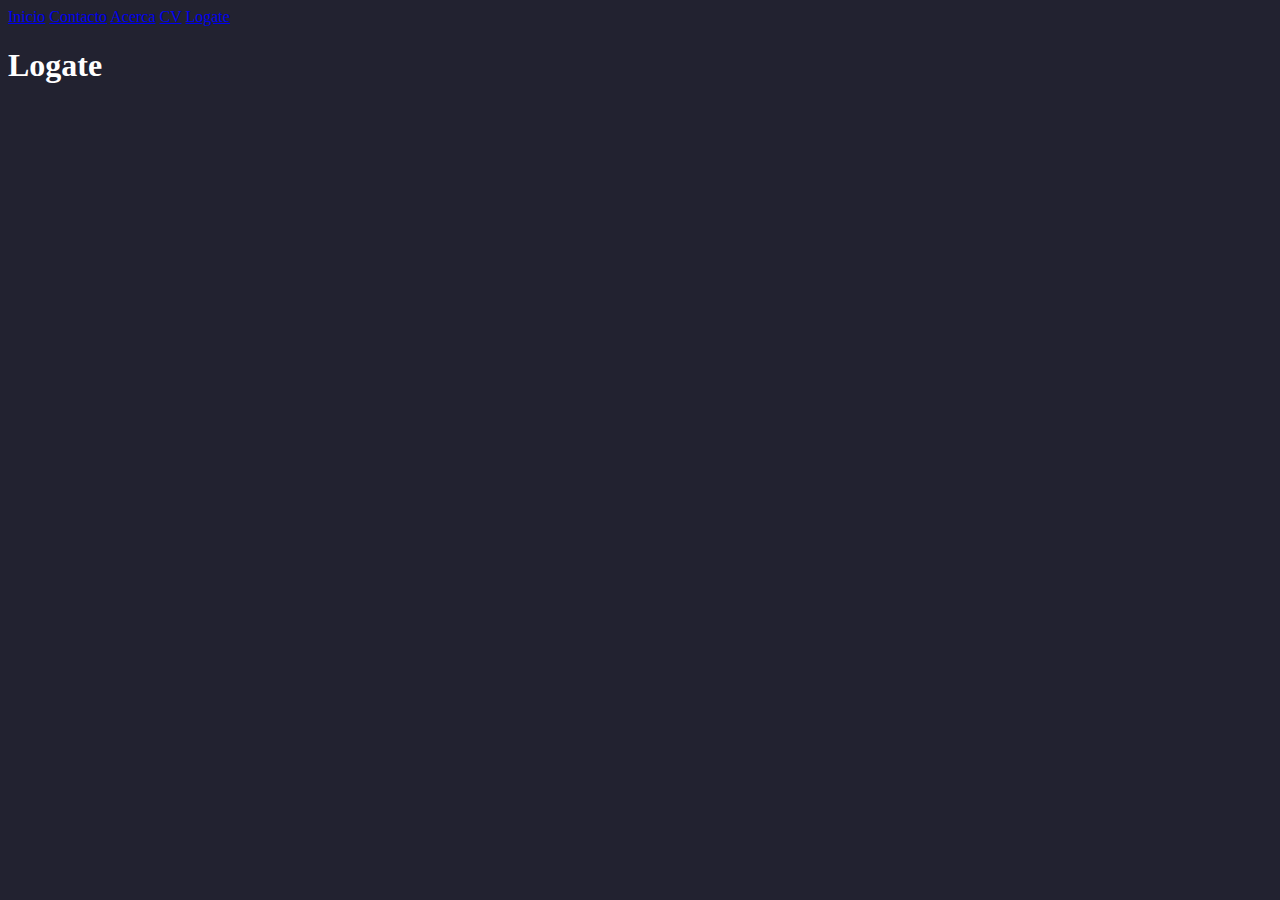
==== logate/index.html @ c3e388fc "Update base structure" ====
<!DOCTYPE html>
<html lang="en">
<head>
    <meta charset="UTF-8">
    <meta name="viewport" content="width=device-width, initial-scale=1.0">
    <title>APP Logate PDA</title>
    <link rel="stylesheet" href="/styles/styles.css">
</head>
<body>
    <header>
        <a href="../index.html">Inicio</a>
		<a href="/pessoal/contacto.html">Contacto</a>
		<a href="/pessoal/acerca.html">Acerca</a>
		<a href="/pessoal/cv.html">CV</a>
        <a href="/logate/index.html" class="active">Logate</a>
    </header>
   <h1>Logate</h1>

   <script src="/scripts/logate.js"></script>
</body>
</html>
---- styles/styles.css ----
body {
    background-color: rgb(34, 34, 48);
    color: white;
}
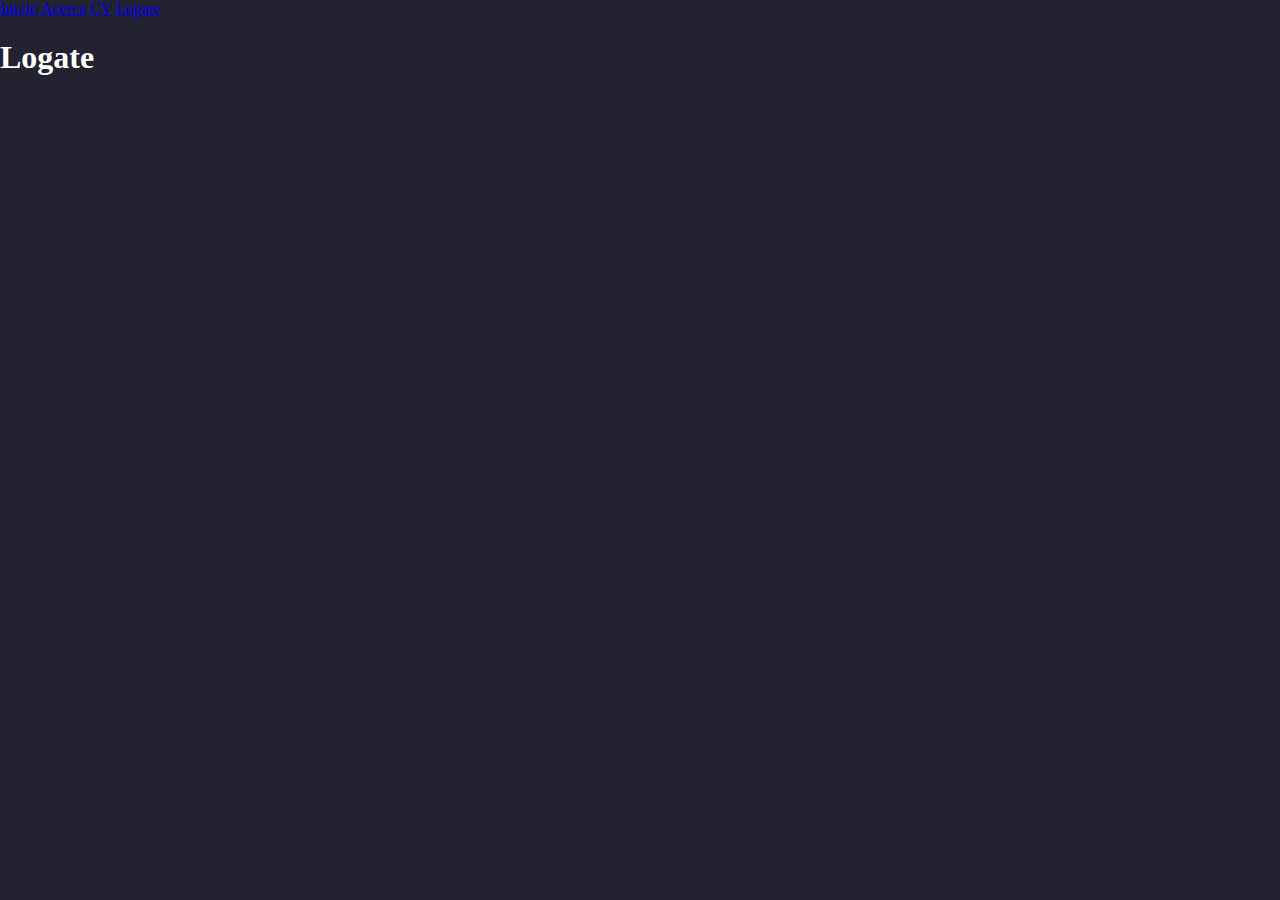
==== commit 87bf4a42: "Update site structure" ====
--- a/logate/index.html
+++ b/logate/index.html
@@ -9,7 +9,6 @@
 <body>
     <header>
         <a href="../index.html">Inicio</a>
-		<a href="/pessoal/contacto.html">Contacto</a>
 		<a href="/pessoal/acerca.html">Acerca</a>
 		<a href="/pessoal/cv.html">CV</a>
         <a href="/logate/index.html" class="active">Logate</a>
@@ -18,4 +17,5 @@
 
    <script src="/scripts/logate.js"></script>
 </body>
+
 </html>--- a/styles/styles.css
+++ b/styles/styles.css
@@ -1,4 +1,58 @@
 body {
+    margin:0 auto;
     background-color: rgb(34, 34, 48);
     color: white;
+}
+header{
+    margin: 0 auto;
+}
+.navbar {
+  overflow: hidden;
+  background-color: #333;
+  position: fixed;
+  top: 0;
+  width: 100%;
+  min-width: 300px;  
+}
+
+.navbar a {
+  float: left;
+  display: block;
+  color: #f2f2f2;
+  text-align: center;
+  padding: 14px 16px;
+  text-decoration: none;
+  font-size: 17px;
+}
+
+.navbar a:hover {
+  background: #ddd;
+  color: black;
+}
+
+.main {
+  padding-top: 20px;
+  margin-top: 20px;
+  height: 100%;
+}
+.bottom {
+  overflow: hidden;
+  background-color: #333;
+  position: fixed;
+  bottom: 0;
+  width: 100%;
+}
+.bottom a {
+  float: right;
+  display: block;
+  color: #f2f2f2;
+  text-align: center;
+  padding: 14px 16px;
+  text-decoration: none;
+  font-size: 17px;
+}
+
+.bottom a:hover {
+  background: #ddd;
+  color: black;
 }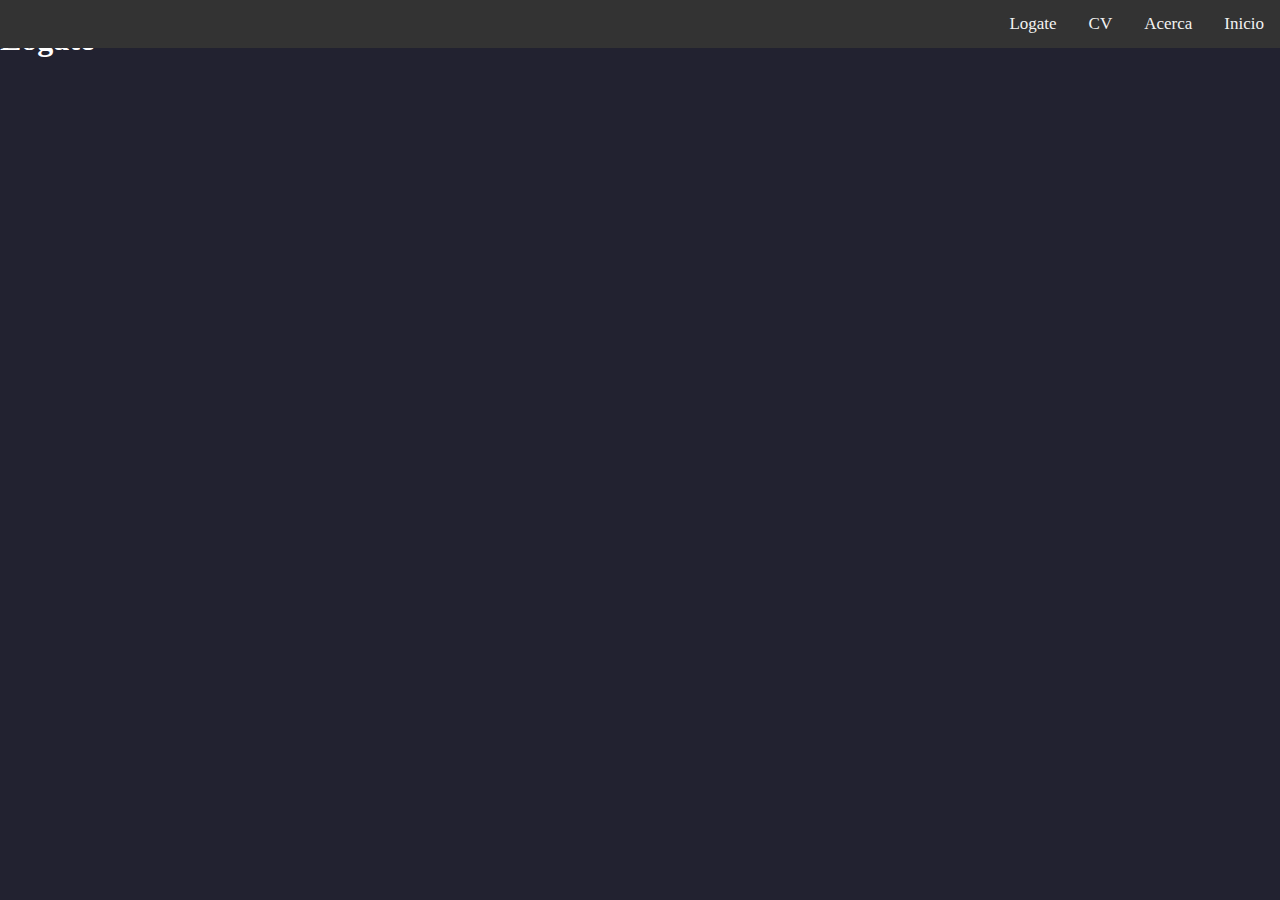
==== commit cb9c6ab0: "Update styles" ====
--- a/logate/index.html
+++ b/logate/index.html
@@ -7,7 +7,7 @@
     <link rel="stylesheet" href="/styles/styles.css">
 </head>
 <body>
-    <header>
+    <header class="navbar">
         <a href="../index.html">Inicio</a>
 		<a href="/pessoal/acerca.html">Acerca</a>
 		<a href="/pessoal/cv.html">CV</a>
--- a/styles/styles.css
+++ b/styles/styles.css
@@ -16,13 +16,17 @@
 }
 
 .navbar a {
-  float: left;
+  float: right;
   display: block;
   color: #f2f2f2;
   text-align: center;
   padding: 14px 16px;
   text-decoration: none;
   font-size: 17px;
+  margin: 0 auto;
+}
+.navbar .start{
+  float: left;
 }
 
 .navbar a:hover {
